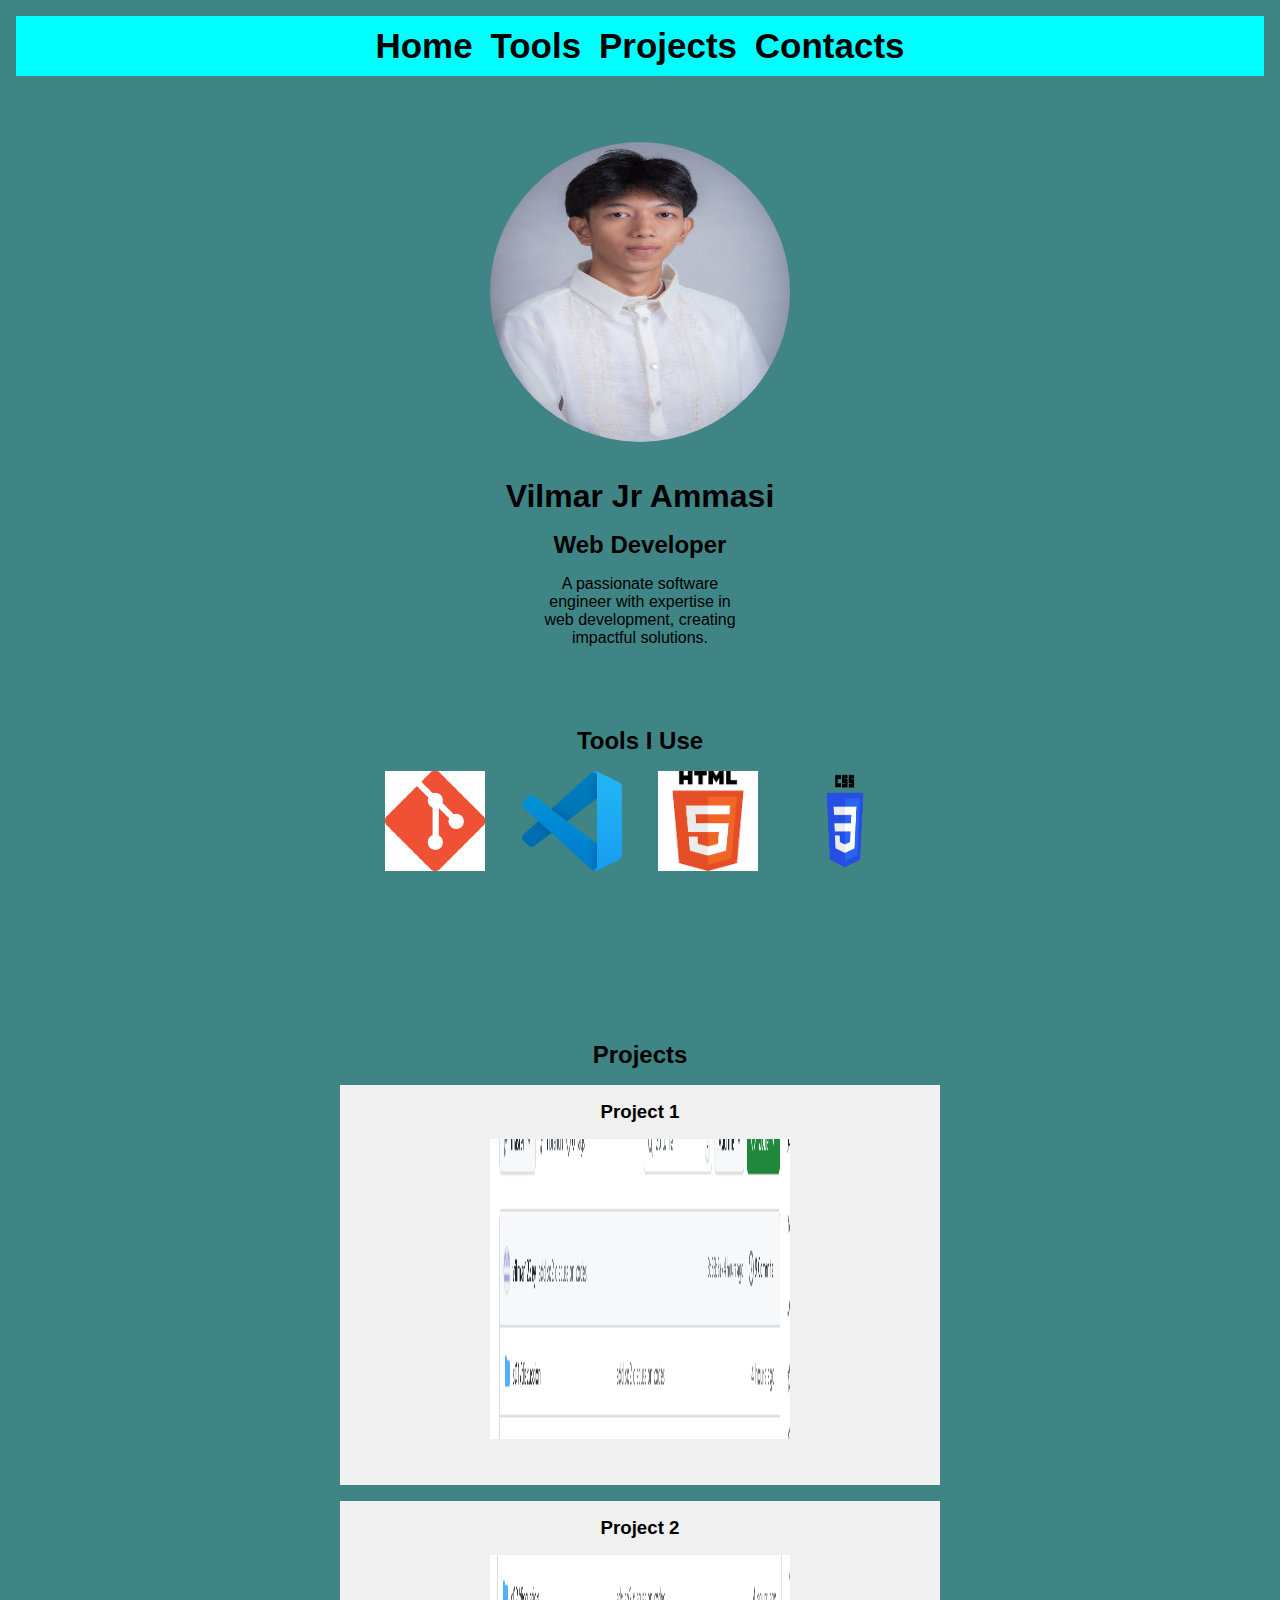
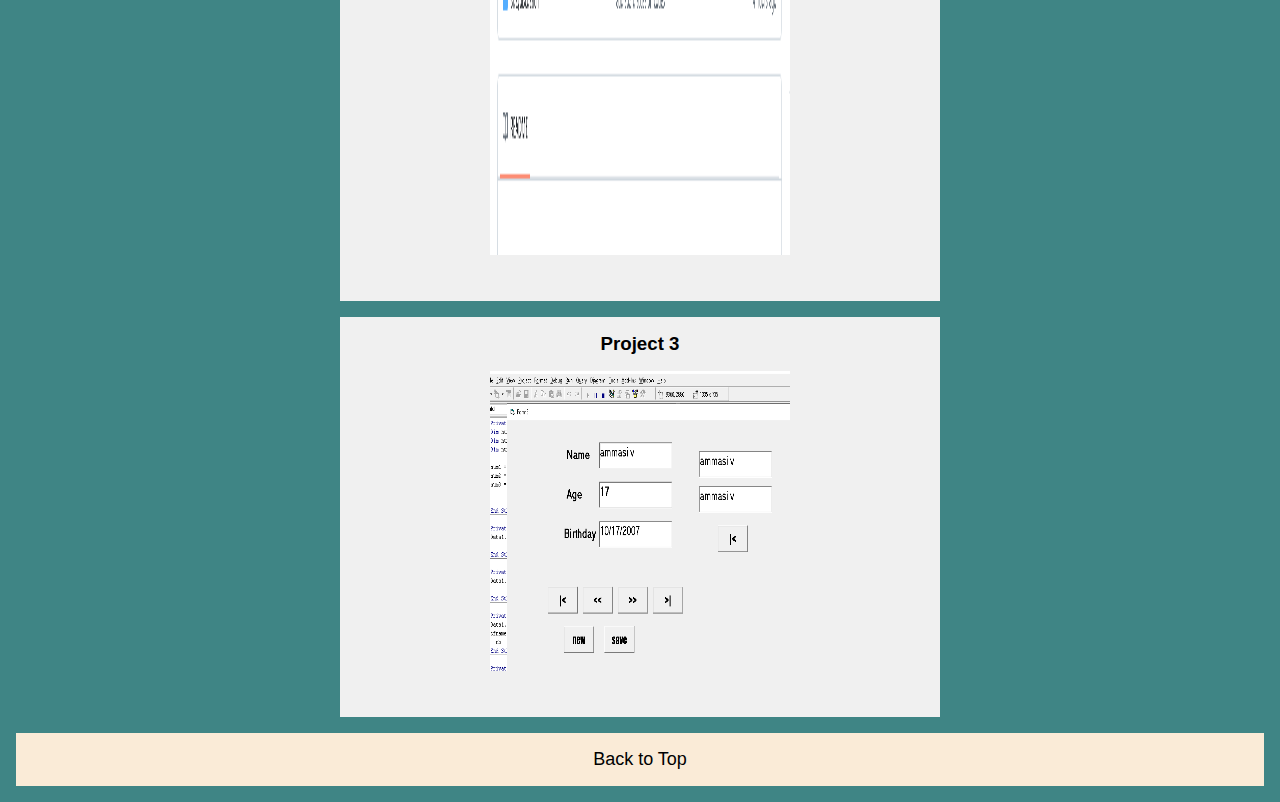
==== so3/discussion/activity/activity.html @ 385c9eab "My 1st Portfolio" ====
<!DOCTYPE html>
<html lang="en">
<head>
    <meta charset="UTF-8">
    <meta name="viewport" content="width=device-width, initial-scale=1.0">
    <title>MyPortfolioFinal</title>
    <link rel="stylesheet" href="activity.css">
</head>
<body>

<header class="head">
    <nav>
        <a href="#landing" class="nav-link">Home</a>
        <a href="#tools" class="nav-link">Tools</a>
        <a href="#projects" class="nav-link">Projects</a>
        <a href="https://www.facebook.com/vilmarjr.ammasi" class="nav-link">Contacts</a>
    </nav>
</header>

<div id="landing">
    <img id="profile" src="obra.jpg" alt="Profile Image">
    <div class="name">
        <h1 id="name">Vilmar Jr Ammasi</h1>
        <h2 id="title">Web Developer</h2>
    </div>
    <p id="intro">A passionate software engineer with expertise in web development, creating impactful solutions.</p>
</div>

<div id="tools">
    <h2 id="tools-title">Tools I Use</h2>
    <div class="tools-img">
        <img src="git.png" alt="Git">
        <img src="vsp.png" alt="Visual Studio">
        <img src="html.png" alt="HTML">
        <img src="css.png" alt="CSS">
    </div>
</div>

<div id="projects">
    <h2>Projects</h2>
    <div class="card">
        <h3>Project 1</h3>
        <img src="sos.PNG" class="card-img" alt="Project 1">
    </div>
    <div class="card">
        <h3>Project 2</h3>
        <img src="te.PNG" class="card-img" alt="Project 2">
    </div>
    <div class="card">
        <h3>Project 3</h3>
        <img src="kl.PNG" class="card-img" alt="Project 3">
    </div>
</div>

<footer id="contact">
    <a href="#top" class="back">Back to Top</a>
</footer>

</body>
</html>
---- so3/discussion/activity/activity.css ----
* {
    margin: 0;
    padding: 0;
    box-sizing: border-box;
}
#profile {
    height: 200px;   
    width: 200px;    
    margin: 16px 0;
    border-radius: 50%;  
}


body {
    font-family: Arial, sans-serif;
    background-color: rgb(63, 133, 133);
    padding: 16px;
}

a {
    text-decoration: none;
}


.nav-link {
    margin: 0 4px;
    color: #000;
}


.head {
    background-color: aqua;
    text-align: center;
    font-weight: bold;
    font-size: 35px;
    padding: 10px;
    margin-bottom: 50px;
}


#landing {
    text-align: center;
}

#profile {
    height: 300px;
    width: 300px;
    margin: 16px 0;
}

#name {
    margin: 16px 0;
}

#title {
    margin: 16px 0;
}

#intro {
    width: 200px;
    margin: 0 auto;
}


#tools {
    text-align: center;
    margin-top: 80px;
    margin-bottom: 150px;
}

#tools-title {
    margin-bottom: 16px;
}

.tools-img img {
    height: 100px;
    width: 100px;
    margin: 0 16px 16px 16px;
}


#projects {
    text-align: center;
}

.card {
    background-color: #f0f0f0;
    height: 400px;
    width: 600px;
    margin: 16px auto;
    padding: 16px;
    text-align: center;
}

.card-img {
    height: 300px;
    width: 300px;
    margin: 16px auto;
}


#contact {
    text-align: center;
    padding: 16px;
    margin-top: 4px;
    background-color: antiquewhite;
}

.back {
    color: #000;
    font-size: 18px;
}
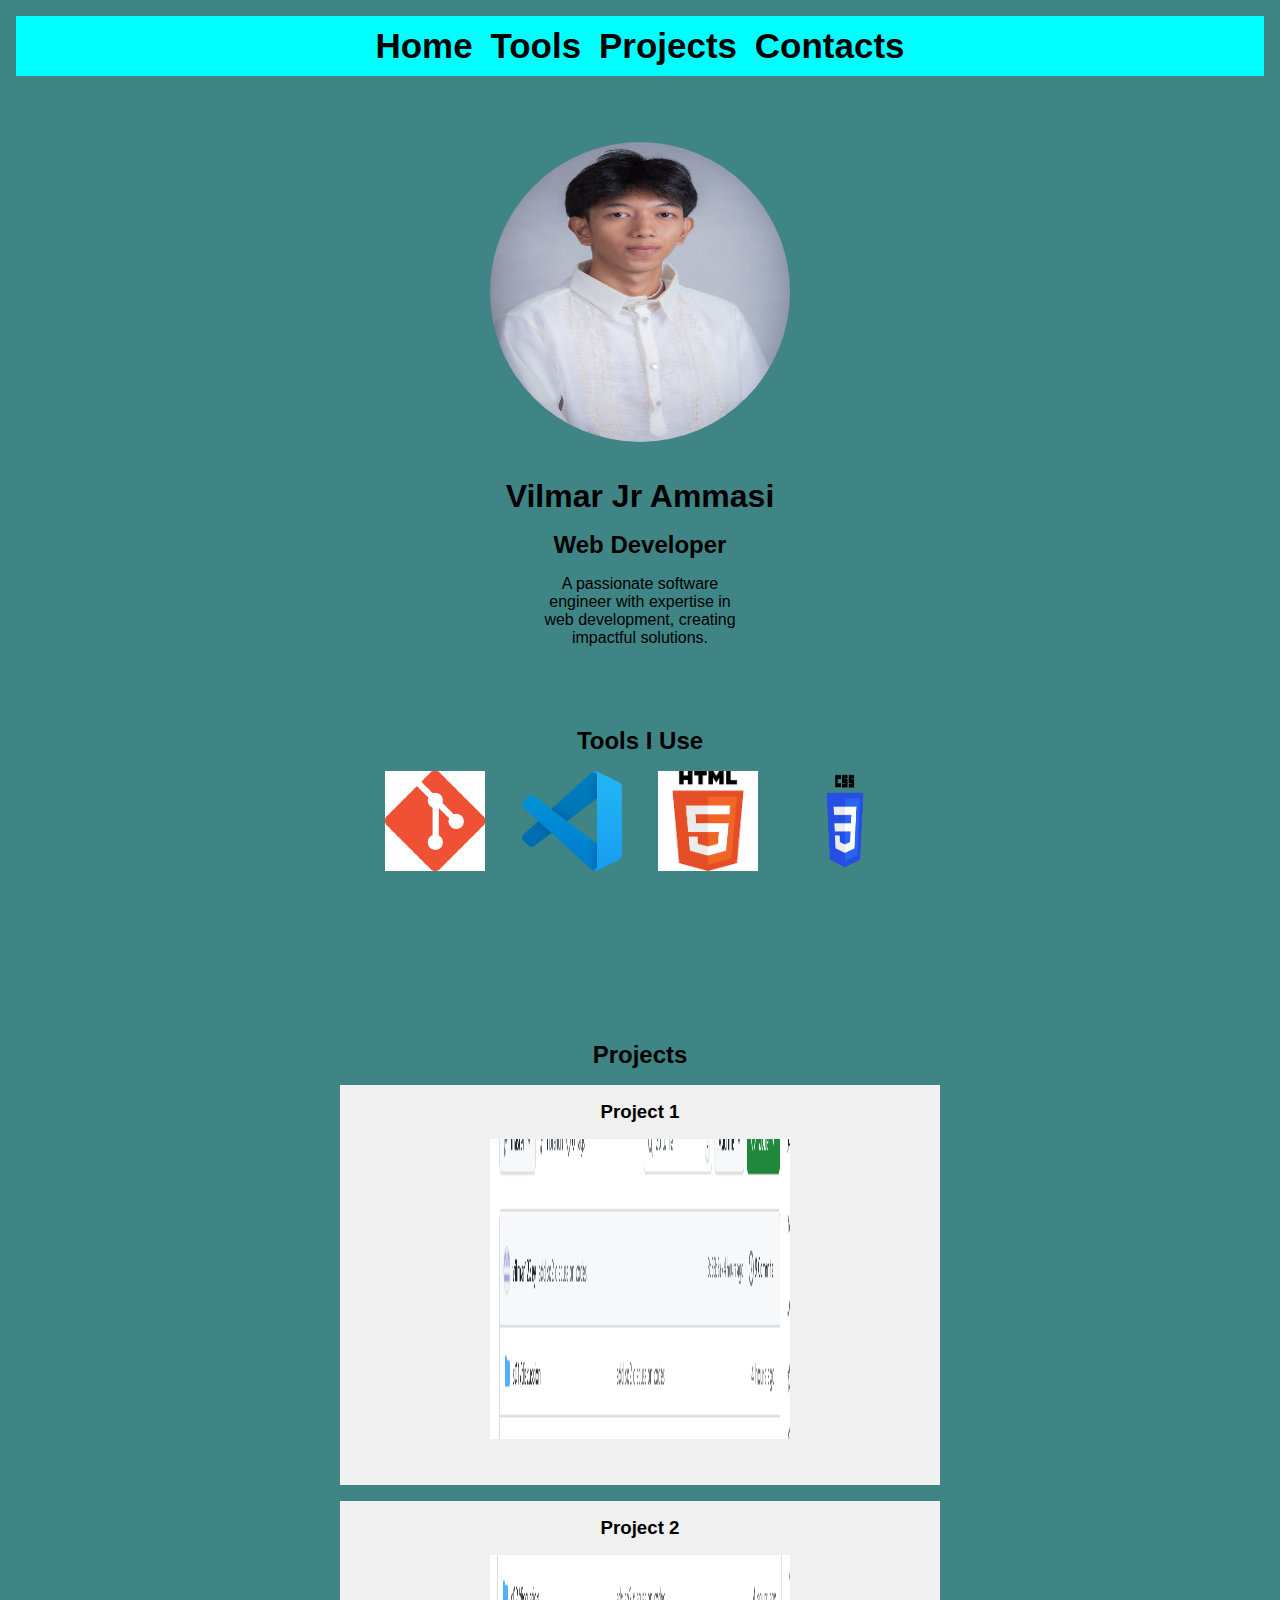
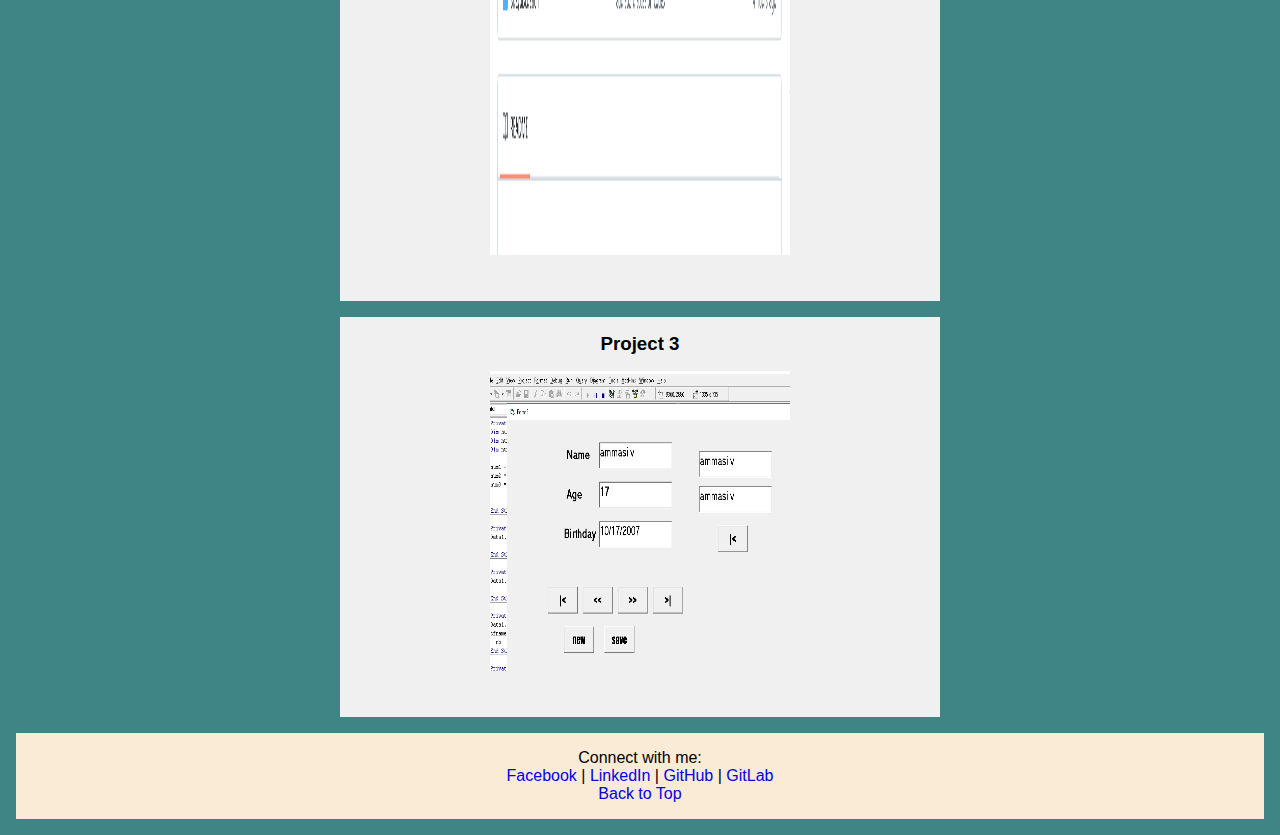
==== commit 4c6915b9: "My 1st Portfolio" ====
--- a/so3/discussion/activity/activity.html
+++ b/so3/discussion/activity/activity.html
@@ -53,7 +53,15 @@
 </div>
 
 <footer id="contact">
-    <a href="#top" class="back">Back to Top</a>
+    <div class="foot">
+        <p>Connect with me:</p>
+        <a href="https://www.facebook.com/vilmarjr.ammasi" target="_blank">Facebook</a> | 
+        <a href="https://www.linkedin.com/in/vilmarjr" target="_blank">LinkedIn</a> | 
+        <a href="https://github.com/vilmarjr" target="_blank">GitHub</a> | 
+        <a href="https://gitlab.com/vilmarjr" target="_blank">GitLab</a>
+        <br>
+        <a href="#top" id="back">Back to Top</a>
+    </div>
 </footer>
 
 </body>
